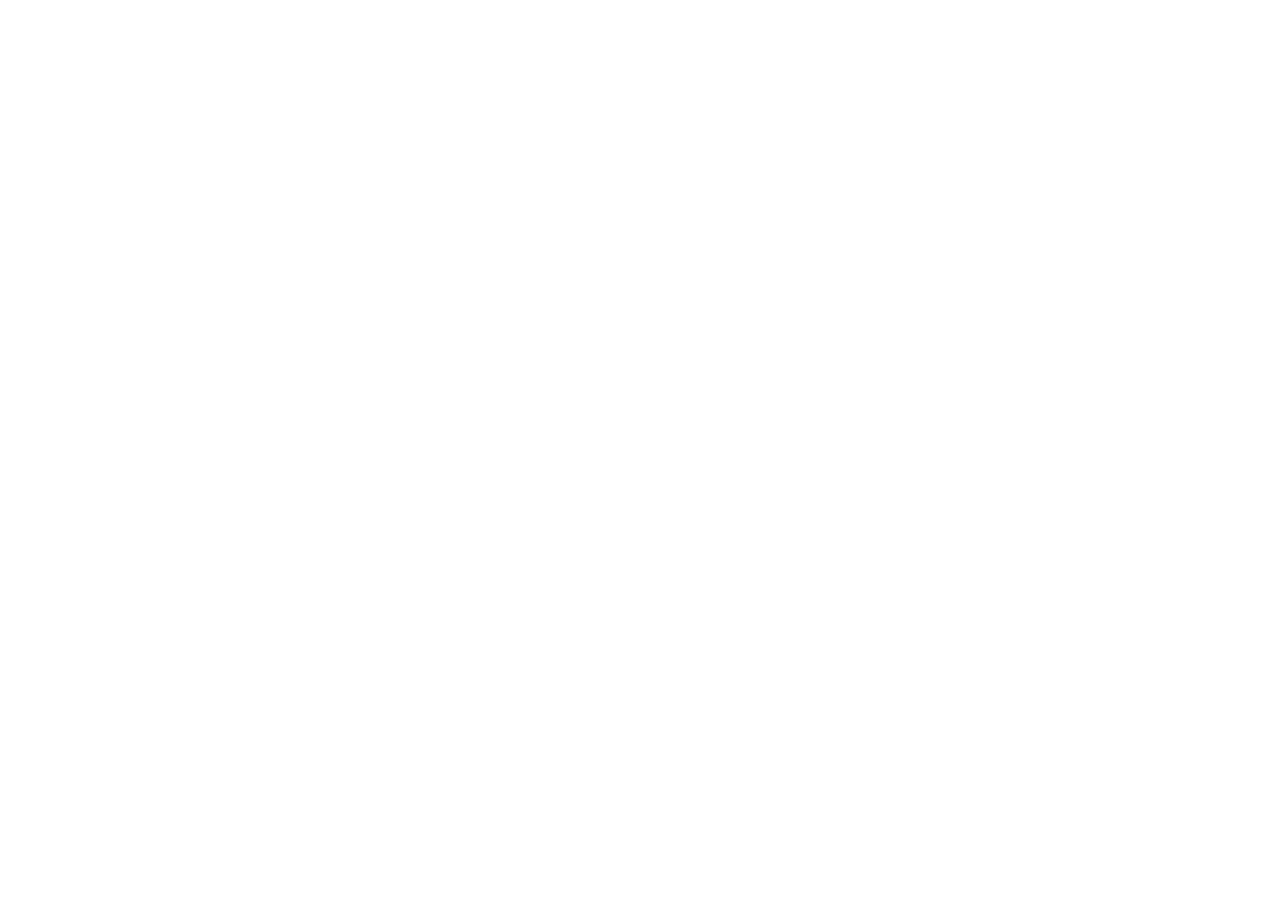
==== 1. zadaca.html @ e352a13a "ANCHY HOMEWORK" ====
<!DOCTYPE html>
<html>

<head>
    <meta charset="UTF-8">
    <meta name="viewport" content="width=device-width, initial-scale=1.0">
    <meta http-equiv="X-UA-Compatible" content="ie=edge">
    <meta name="description" content="opis sadržaja stranice">
    <meta name="author" content="ime autora stranice">
    <title>Meta oznake</title>
</head>

<body>

</body>

</html>
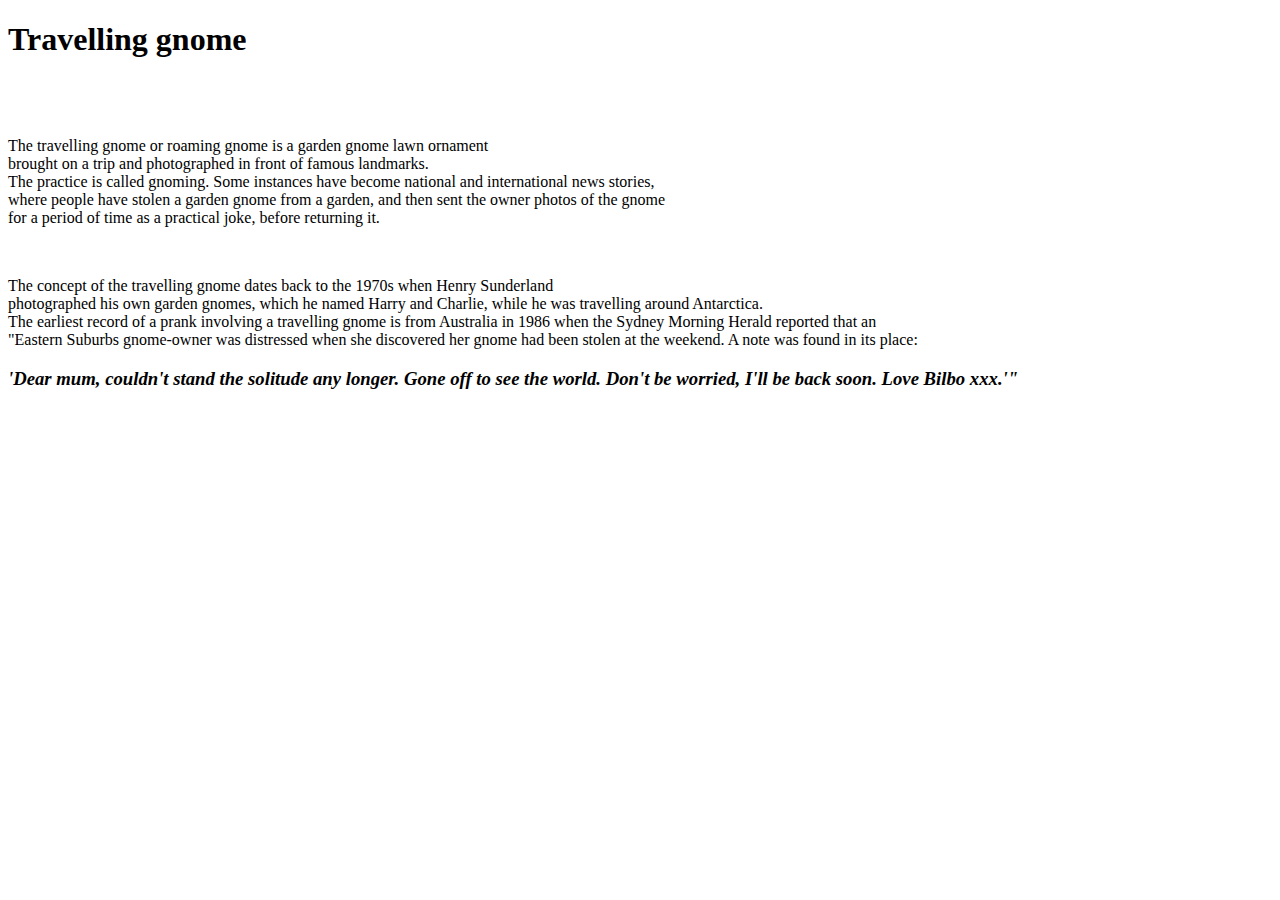
==== commit e8bbf5cf: "HOMEWORK" ====
--- a/1. zadaca.html
+++ b/1. zadaca.html
@@ -1,17 +1,30 @@
 <!DOCTYPE html>
 <html>
+  <head>
+    <meta charset="UTF-8" />
+    <meta name="viewport" content="width=device-width, initial-scale=1.0" />
+    <meta http-equiv="X-UA-Compatible" content="ie=edge" />
+    <meta name="description" content="opis sadržaja stranice" />
+    <meta name="author" content="ime autora stranice" />
+    <title>Prva domaca zadaca by Anchy</title>
+    <body>
+      <h1><b> Travelling gnome</b></h1>
+      <br />
+      <img
+        src="https://vamoos.files.wordpress.com/2010/03/roaming-gnome1.jpg"
+        alt="" 
+      /> 
+      <p><h4></h4>The travelling gnome or roaming gnome is a garden gnome lawn ornament<br>
+                          brought on a trip and photographed in front of famous landmarks.<br>
+                          The practice is called gnoming. Some instances have become national and international news stories,<br>
+                          where people have stolen a garden gnome from a garden, and then sent the owner photos of the gnome<br>
+                          for a period of time as a practical joke, before returning it.</p>
+    
+      </p>
+      <img src="https://i.pinimg.com/originals/08/12/ba/0812baef8ba622b08b8f5b04023a8cec.png" alt="">
+      <p>The concept of the travelling gnome dates back to the 1970s when Henry Sunderland<br> photographed his own garden gnomes, which he named Harry and Charlie, while he was travelling around Antarctica.<br>
 
-<head>
-    <meta charset="UTF-8">
-    <meta name="viewport" content="width=device-width, initial-scale=1.0">
-    <meta http-equiv="X-UA-Compatible" content="ie=edge">
-    <meta name="description" content="opis sadržaja stranice">
-    <meta name="author" content="ime autora stranice">
-    <title>Meta oznake</title>
-</head>
-
-<body>
-
-</body>
-
+        The earliest record of a prank involving a travelling gnome is from Australia in 1986 when the Sydney Morning Herald reported that an <br> "Eastern Suburbs gnome-owner was distressed when she discovered her gnome had been stolen at the weekend. A note was found in its place: <br> <i><h3>'Dear mum, couldn't stand the solitude any longer. Gone off to see the world. Don't be worried, I'll be back soon. Love Bilbo xxx.'"</h3></i></p>
+    </body>
+  </head>
 </html>